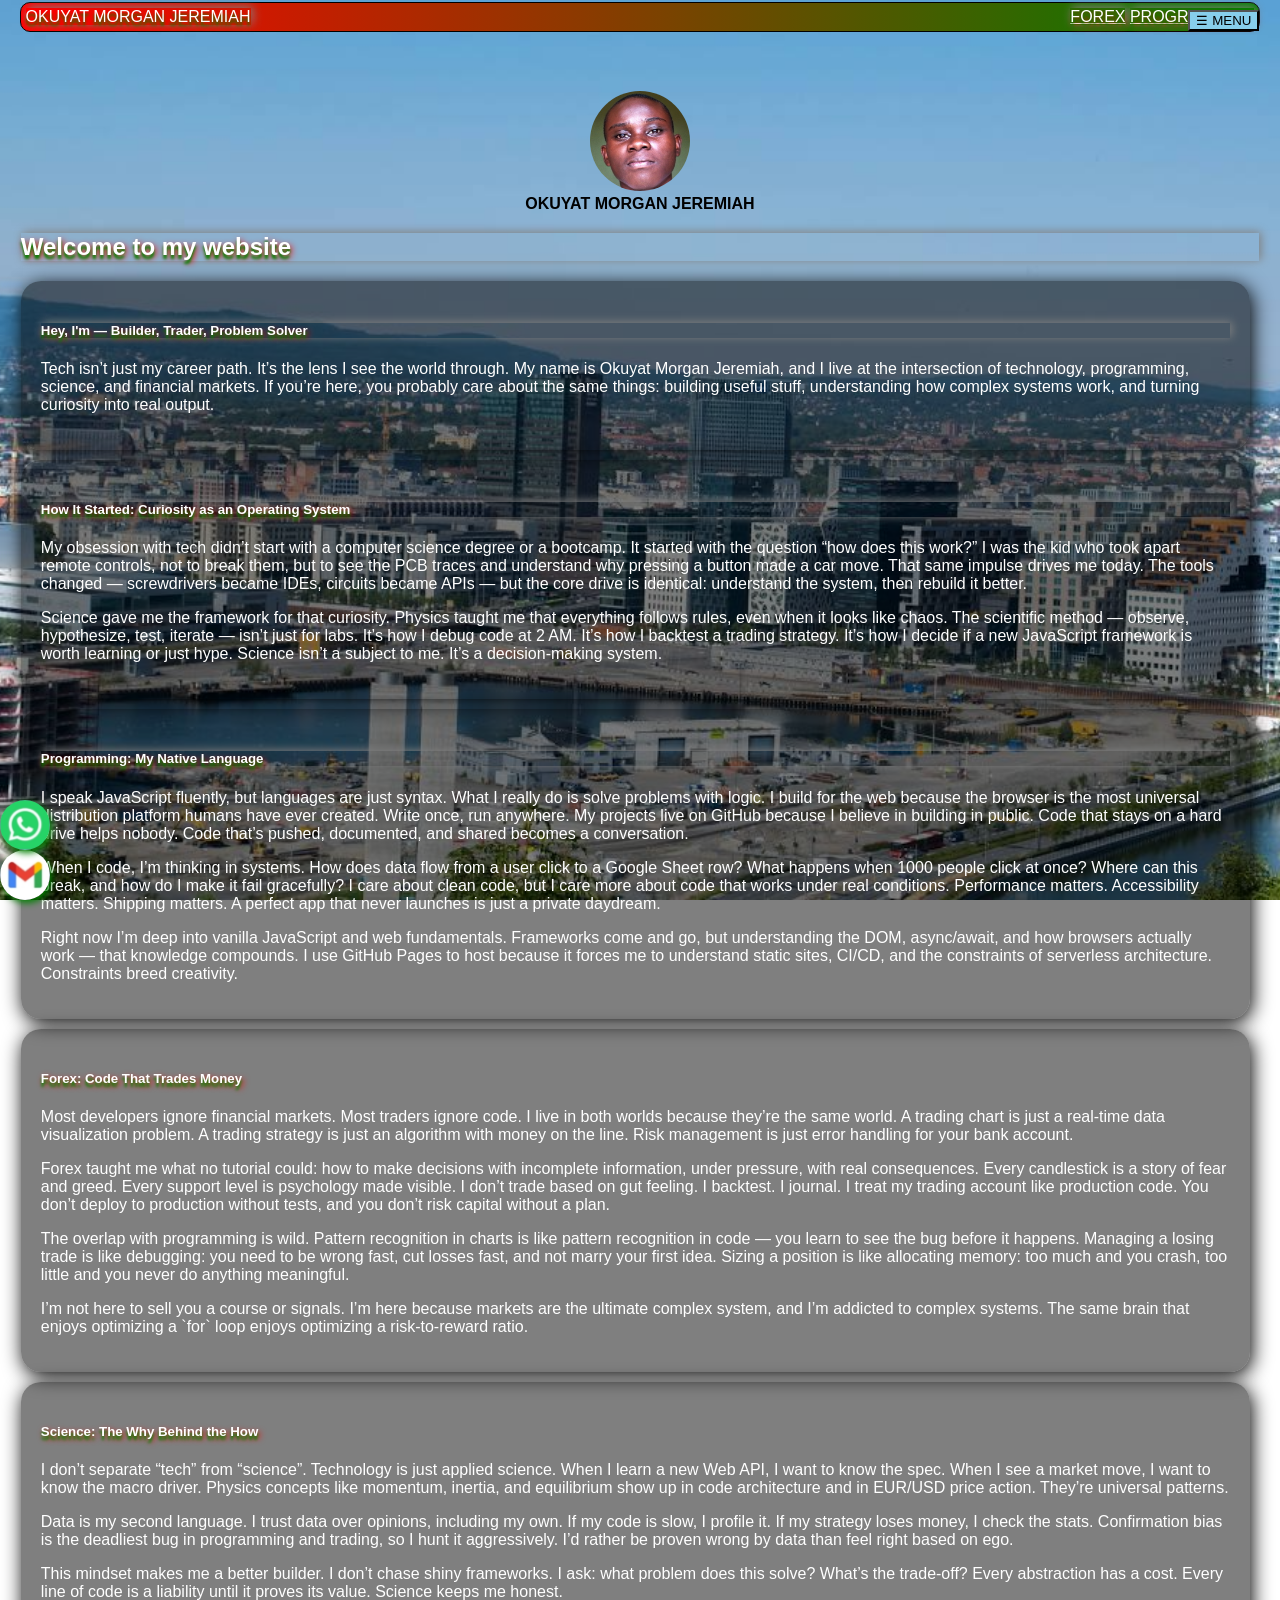
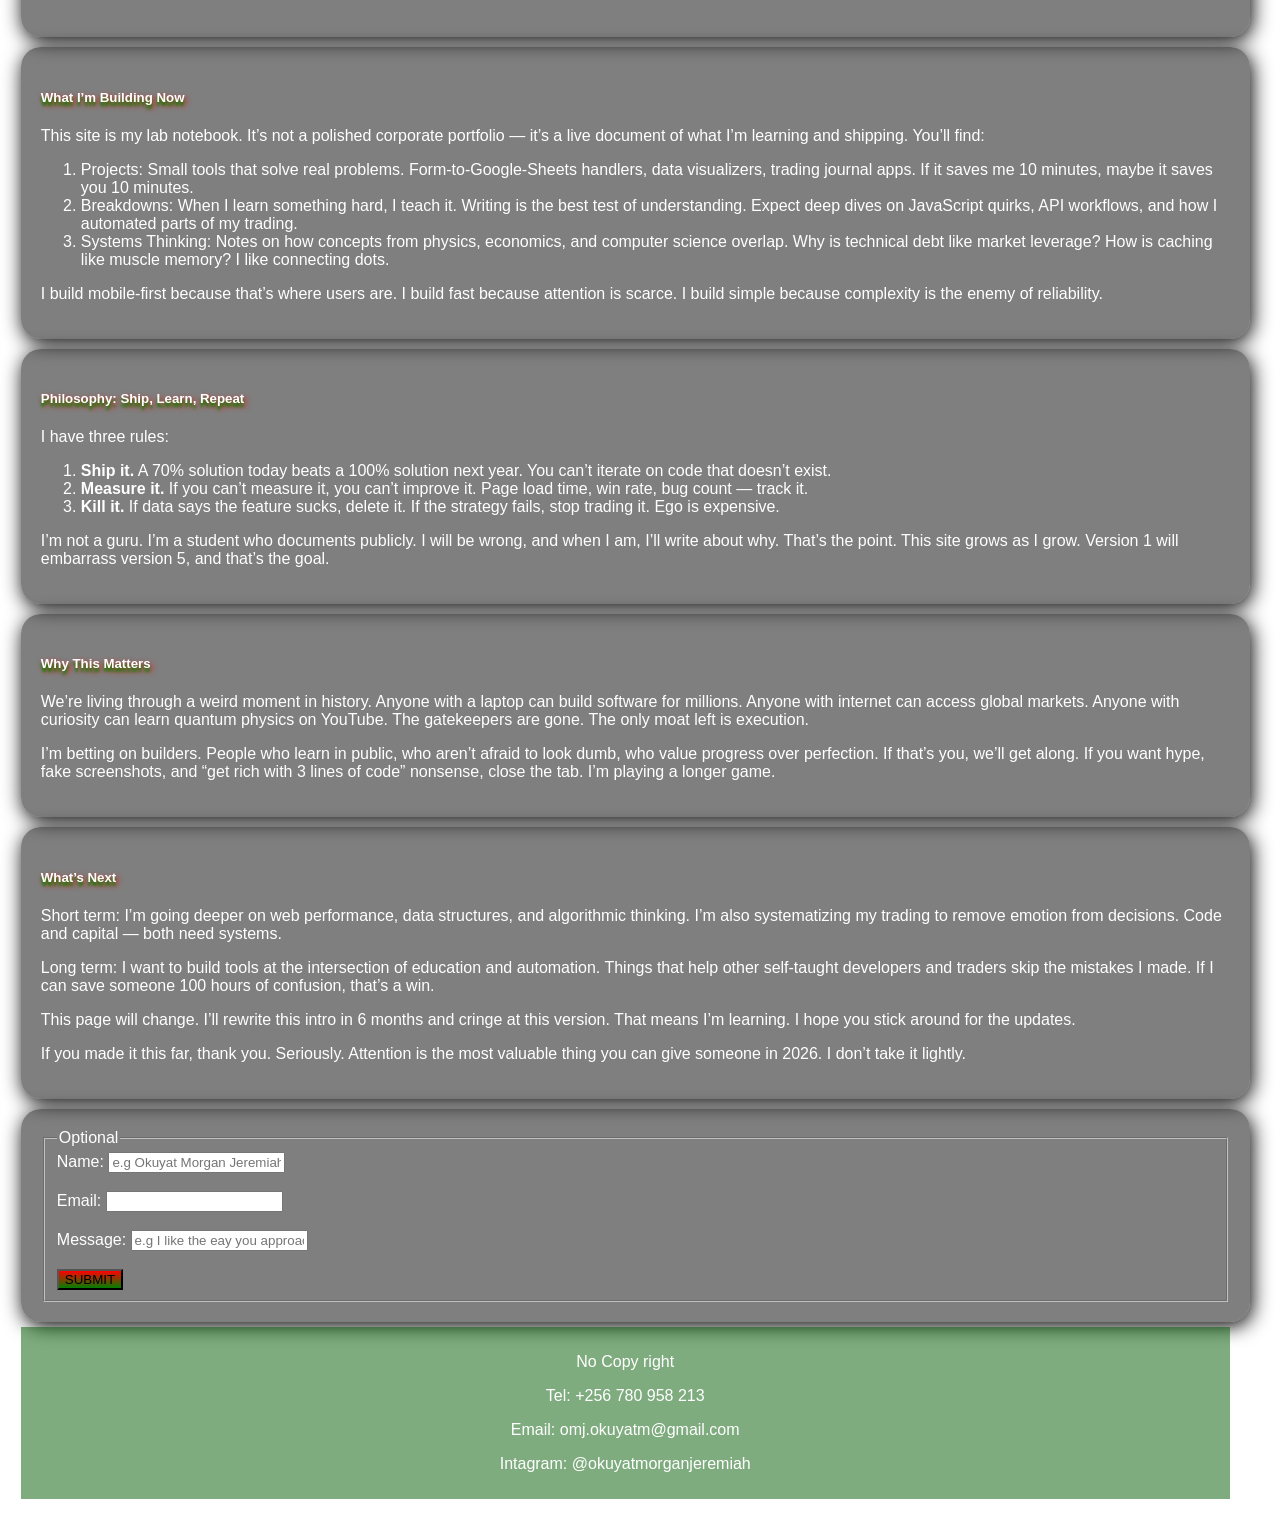
==== index.html @ 1fa0b8d9 "Add files via upload" ====
<!DOCTYPE html>
<html lang="en">
  <head>
  <title>Group of ambitious teenagers</title>
  <meta charset="utf-8">
  <meta name="viewport" content="width=device-width,initial-scale=1.0">
  <meta name="description" content="A group of school teenagers work on projects and educationak knowladge">
  <link rel="logo" src="logo.jpeg">
  <link rel="stylesheet" href="style.css">
  </head>
  <body>
    <header>
      <div id="main-header">
       <button id="open-side-bar">☰ MENU</button>
       <div id="left-header">
        <span id="heading">OKUYAT MORGAN JEREMIAH</span>
       </div>
       <div id="right-header">
        <span id="heading"><a href="forex.html">FOREX</a></span>
        <span id="heading"><a href="programming.html">PROGRAMMING</a></span>
       </div>
      </div>
    </header>
   <br><br><br>
   <figure id="fig">
    <img id="pic1" src="pic1.jpeg" alt="morgan's face">
    <figcaption><strong>OKUYAT MORGAN JEREMIAH</strong></figcaption>
   </figure>
   <h2 id="heading">Welcome to my website</h2>
    <div id="box">
     <h5 id="heading">Hey, I'm — Builder, Trader, Problem Solver</h5>
     <p>Tech isn’t just my career path. It’s the lens I see the world through. My name is Okuyat Morgan Jeremiah, and I live at the intersection of technology, programming, science, and financial markets. If you’re here, you probably care about the same things: building useful stuff, understanding how complex systems work, and turning curiosity into real output.</p>
    </div>
   <div id="box">
    <h5 id="heading">How It Started: Curiosity as an Operating System</h5>
    <p>My obsession with tech didn’t start with a computer science degree or a bootcamp. It started with the question “how does this work?” I was the kid who took apart remote controls, not to break them, but to see the PCB traces and understand why pressing a button made a car move. That same impulse drives me today. The tools changed — screwdrivers became IDEs, circuits became APIs — but the core drive is identical: understand the system, then rebuild it better.</p>
    <p>Science gave me the framework for that curiosity. Physics taught me that everything follows rules, even when it looks like chaos. The scientific method — observe, hypothesize, test, iterate — isn’t just for labs. It’s how I debug code at 2 AM. It’s how I backtest a trading strategy. It’s how I decide if a new JavaScript framework is worth learning or just hype. Science isn’t a subject to me. It’s a decision-making system.</p>
   </div>
      <div id="box">
    <h5 id="heading">Programming: My Native Language</h5>
    <p>‎I speak JavaScript fluently, but languages are just syntax. What I really do is solve problems with logic. I build for the web because the browser is the most universal distribution platform humans have ever created. Write once, run anywhere. My projects live on GitHub because I believe in building in public. Code that stays on a hard drive helps nobody. Code that’s pushed, documented, and shared becomes a conversation.</p>
       <p>When I code, I’m thinking in systems. How does data flow from a user click to a Google Sheet row? What happens when 1000 people click at once? Where can this break, and how do I make it fail gracefully? I care about clean code, but I care more about code that works under real conditions. Performance matters. Accessibility matters. Shipping matters. A perfect app that never launches is just a private daydream.</p>
       <p>Right now I’m deep into vanilla JavaScript and web fundamentals. Frameworks come and go, but understanding the DOM, async/await, and how browsers actually work — that knowledge compounds. I use GitHub Pages to host because it forces me to understand static sites, CI/CD, and the constraints of serverless architecture. Constraints breed creativity.</p>
   </div>
      <div id="box">
    <h5 id="heading">Forex: Code That Trades Money</h5>
    <p>Most developers ignore financial markets. Most traders ignore code. I live in both worlds because they’re the same world. A trading chart is just a real-time data visualization problem. A trading strategy is just an algorithm with money on the line. Risk management is just error handling for your bank account.</p>
       <p>Forex taught me what no tutorial could: how to make decisions with incomplete information, under pressure, with real consequences. Every candlestick is a story of fear and greed. Every support level is psychology made visible. I don’t trade based on gut feeling. I backtest. I journal. I treat my trading account like production code. You don’t deploy to production without tests, and you don’t risk capital without a plan.</p>
       <p>The overlap with programming is wild. Pattern recognition in charts is like pattern recognition in code — you learn to see the bug before it happens. Managing a losing trade is like debugging: you need to be wrong fast, cut losses fast, and not marry your first idea. Sizing a position is like allocating memory: too much and you crash, too little and you never do anything meaningful.</p>
       <p>I’m not here to sell you a course or signals. I’m here because markets are the ultimate complex system, and I’m addicted to complex systems. The same brain that enjoys optimizing a `for` loop enjoys optimizing a risk-to-reward ratio.</p>
   </div>
      <div id="box">
    <h5 id="heading">Science: The Why Behind the How</h5>
    <p>I don’t separate “tech” from “science”. Technology is just applied science. When I learn a new Web API, I want to know the spec. When I see a market move, I want to know the macro driver. Physics concepts like momentum, inertia, and equilibrium show up in code architecture and in EUR/USD price action. They’re universal patterns.</p>
       <p>  Data is my second language. I trust data over opinions, including my own. If my code is slow, I profile it. If my strategy loses money, I check the stats. Confirmation bias is the deadliest bug in programming and trading, so I hunt it aggressively. I’d rather be proven wrong by data than feel right based on ego. </p>
       <p>This mindset makes me a better builder. I don’t chase shiny frameworks. I ask: what problem does this solve? What’s the trade-off? Every abstraction has a cost. Every line of code is a liability until it proves its value. Science keeps me honest.</p>
      </div>
      <div id="box">
    <h5 id="heading">What I’m Building Now</h5>
    <p>This site is my lab notebook. It’s not a polished corporate portfolio — it’s a live document of what I’m learning and shipping. You’ll find:</p>
       <ol>
        <li>Projects: Small tools that solve real problems. Form-to-Google-Sheets handlers, data visualizers, trading journal apps. If it saves me 10 minutes, maybe it saves you 10 minutes.</li>
        <li>Breakdowns: When I learn something hard, I teach it. Writing is the best test of understanding. Expect deep dives on JavaScript quirks, API workflows, and how I automated parts of my trading.</li> 
        <li>Systems Thinking: Notes on how concepts from physics, economics, and computer science overlap. Why is technical debt like market leverage? How is caching like muscle memory? I like connecting dots.</li>
       </ol>
       <p>‎I build mobile-first because that’s where users are. I build fast because attention is scarce. I build simple because complexity is the enemy of reliability.</p>
      </div>
    <div id="box">
    <h5 id="heading">Philosophy: Ship, Learn, Repeat</h5>
    <p>‎I have three rules:</p>
     <ol>
      <li><b>Ship it.</b> A 70% solution today beats a 100% solution next year. You can’t iterate on code that doesn’t exist.</li>
      <li><b>Measure it.</b> If you can’t measure it, you can’t improve it. Page load time, win rate, bug count — track it.</li>
      <li><b>Kill it.</b> If data says the feature sucks, delete it. If the strategy fails, stop trading it. Ego is expensive.</li>
     </ol>
     <p>I’m not a guru. I’m a student who documents publicly. I will be wrong, and when I am, I’ll write about why. That’s the point. This site grows as I grow. Version 1 will embarrass version 5, and that’s the goal.</p>
   </div>
    <div id="box">
    <h5 id="heading">Why This Matters</h5>
    <p>We’re living through a weird moment in history. Anyone with a laptop can build software for millions. Anyone with internet can access global markets. Anyone with curiosity can learn quantum physics on YouTube. The gatekeepers are gone. The only moat left is execution.</p>
     <p>I’m betting on builders. People who learn in public, who aren’t afraid to look dumb, who value progress over perfection. If that’s you, we’ll get along. If you want hype, fake screenshots, and “get rich with 3 lines of code” nonsense, close the tab. I’m playing a longer game.</p>
   </div>
    <div id="box">
    <h5 id="heading">What’s Next</h5>
    <p>Short term: I’m going deeper on web performance, data structures, and algorithmic thinking. I’m also systematizing my trading to remove emotion from decisions. Code and capital — both need systems.</p>
     <p>Long term: I want to build tools at the intersection of education and automation. Things that help other self-taught developers and traders skip the mistakes I made. If I can save someone 100 hours of confusion, that’s a win.</p>
     <p>This page will change. I’ll rewrite this intro in 6 months and cringe at this version. That means I’m learning. I hope you stick around for the updates.</p>
     <p>If you made it this far, thank you. Seriously. Attention is the most valuable thing you can give someone in 2026. I don’t take it lightly.</p>
   </div>
   <div id="box">
    <form id="form">
     <fieldset>
     <legend>Optional</legend>
     <span>Name: </span><input name="name" type="text" placeholder="e.g Okuyat Morgan Jeremiah" required><br><br>
     <span>Email: </span><input type="email" name="email" required><br><br>
     <span>Message: </span><input id="message" type="text" name="message" required placeholder="e.g I like the eay you approach things"><br><br>
      <button id="submit" type="submit">SUBMIT</button>
      </fieldset>
    </form>
   </div>
   
  
<footer>
 <p align="center">No Copy right</p>
 <p align="center">Tel: +256 780 958 213</p>
 <p align="center">Email: omj.okuyatm@gmail.com</p>
 <p align="center">Intagram: @okuyatmorganjeremiah</p> 
</footer>
<!--LAST PHASE--> 
   <div id="contacts">
    <a href="mailto:omj.okuyatm@gmail.com?subject=Question%20about%20your%20website&body=Hello%20Morgan,%0D%0A%20I%20am%20from%20your%20website%20and%20I%20have%20some%20question%20concerning%20it.%20My%20concern%20is%20:"><img id="pic" class="one" src="email.jpeg" alt="Email"></a>
    <a href="https://wa.me/256741842306?text=Hello%20Morgan.%20I%20am%20from%20your%20website%20and%20I%20have%20some%20question%20concerning%20it.%20My%20concern%20is%20:"><img id="pic" class="two" src="whatsapp.jpeg" alt="whatsapp"></a>
   </div>
    <div id="menu">
         <button id="close-side-bar">X</button>
     <h2>MENU</h2>
     <p id="heading"><a href="index.html">HOME</a></p>
     <p id="heading"><a href="forex.html">FOREX</a></p>
     <p id="heading"><a href="programming.html">PROGRAMMING</a></p>
     <p id="heading"><a href="contacts.html">CONTACTS</a></p>
     <p id="heading"><a href="physics.html">PHYSICS</a></p>
    </div> 
    <div id="overlay"></div>
   <script src="javascript.js"></script>
  </body>
</html>
---- style.css ----
#submit{
  background:linear-gradient(to bottom,red,green);
}
#submit:hover{
  box-shadow:2px 4px 6px grey;
}
#pic1{
  border-radius:100%;
  width:100px;
  height:100px;
}
figure{
  text-align:center;
}
#box{
  box-shadow:2px 4px 20px black;
  width:96%;
  padding:20px;
  background-color:rgba(0,0,0,0.5);
  border:1px gold;
  border-radius:20px;
  left:2px;
  right:2px;
  margin-top:10px;
  margin-bottom:5px;
  color:white;
}
#box:hover{
  box-shadow:2px 4px 20px white;
}
a{
  color:white;
  text-style:underlined;
}
footer{
  background-color:rgba(0,90,0,0.5);
  padding:10px;
  color:white;
  width:96%;
  right:2px;
  left:2px;
  
}
header{
  text-align:center;
}
body{
  background-image: url(background.jpeg);
  background-repeat:no-repeat;
  background-attachment:fixed;
  background-size:cover;
  background-position:center;
  padding:1%;
  font-family: 'Poppins', Arial, sans-serif;
}
h1{
  text-shadow:5px
}
#main-header{
  position:fixed;
  top:2px;
  width:96%;
  background:linear-gradient(to left,green,red);
  border:1px solid;
  border-radius:10px;
  margin:auto;
  padding:5px;
  display:flex;
  justify-content:space-between;
  right:2px;
  left:2px;
}
#left-header{
  width:30%;
  text-align:left;
}
#right-header{
  width:60%;
  text-align:  right;
}
#heading{
  text-shadow:0px 4px 3px green, 2px 3px 6px red;
  color:white;
  box-shadow:2px -1px 10px grey;
}
#heading:hover{
  box-shadow:2px 4px 6px blue, 2px 3px 6px green;
}

/*Picture*/
.one{
  position:fixed;
  bottom:0px;
  left:0px;
}
.two{
  position:fixed;
  left:0px;
  bottom:50px;
}
#pic{
  width:50px;
  height:50px;
  border-radius:100%;
  box-shadow:2px 3px 7px green;
}
#pic:hover{
  box-shadow:3px 4px 8px blue;
}
/*Side bar*/
#open-side-bar{
  background-color:skyblue;
  position:absolute;
  right:0px;
  bottom:0px;
}
#side-bar:hover{
  background-color:grey;
  height:200px;
  
}
#side-bar:active{
  background-color:red;
}

/*Menu*/
#menu{
  position:fixed;
  top:0px;
  right:-900px;
  width:50%;
  height:100%;
  border:10px solid;
  padding:10px;
  transition:0.01s;
  background: linear-gradient(to top,red,green);
  background-repeat:no-repeat;
  background-attachment:fixed;
  z-index:1000;
  text-align:center;
}
#menu.active{
  right:0px;
}
/*Overlay*/
#overlay{
  position:fixed;
  top:0px;
  right:0px;
  width:100%;
  height:100%;
  opacity:0;
  pointer-events:none;
  z-index:900;
  transition:0.3s;
  background:rgba(0,0,0,0.5);
}
#overlay.active{
  opacity:1;
  pointer-events:all;
}
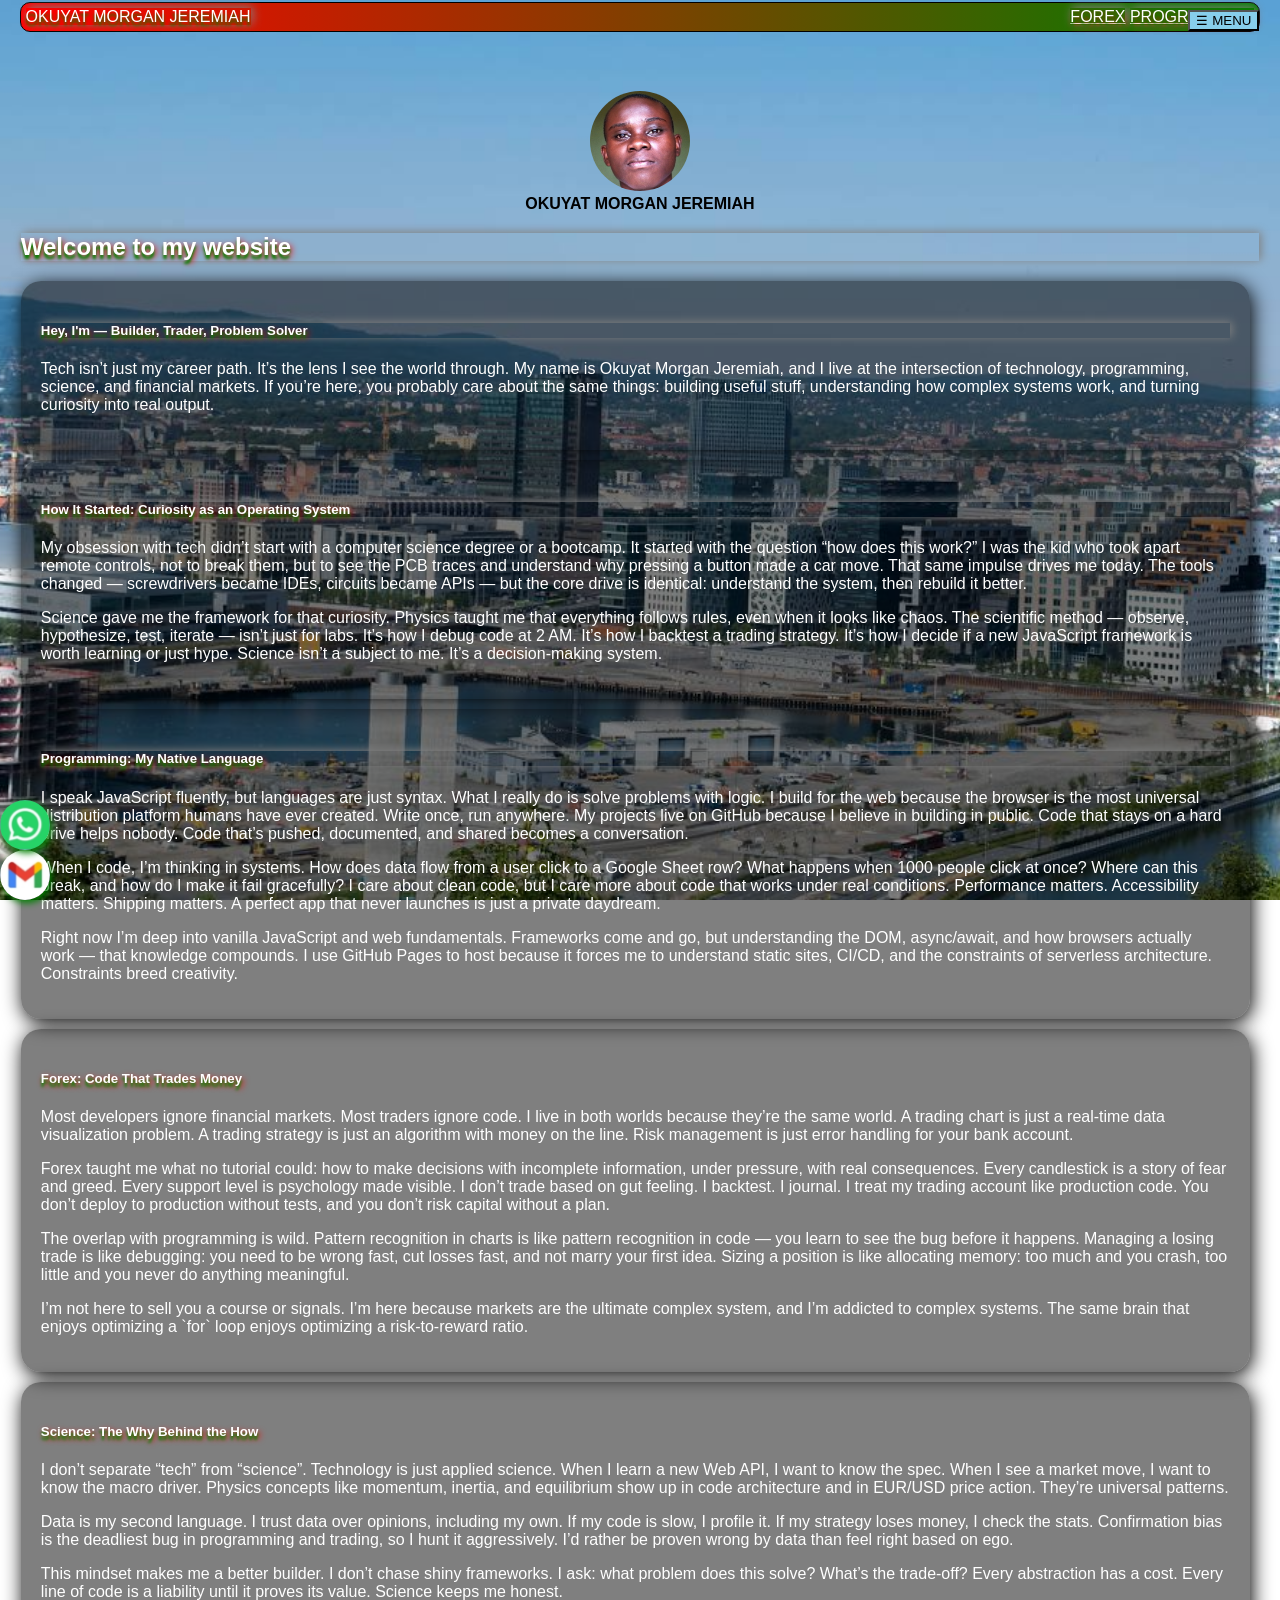
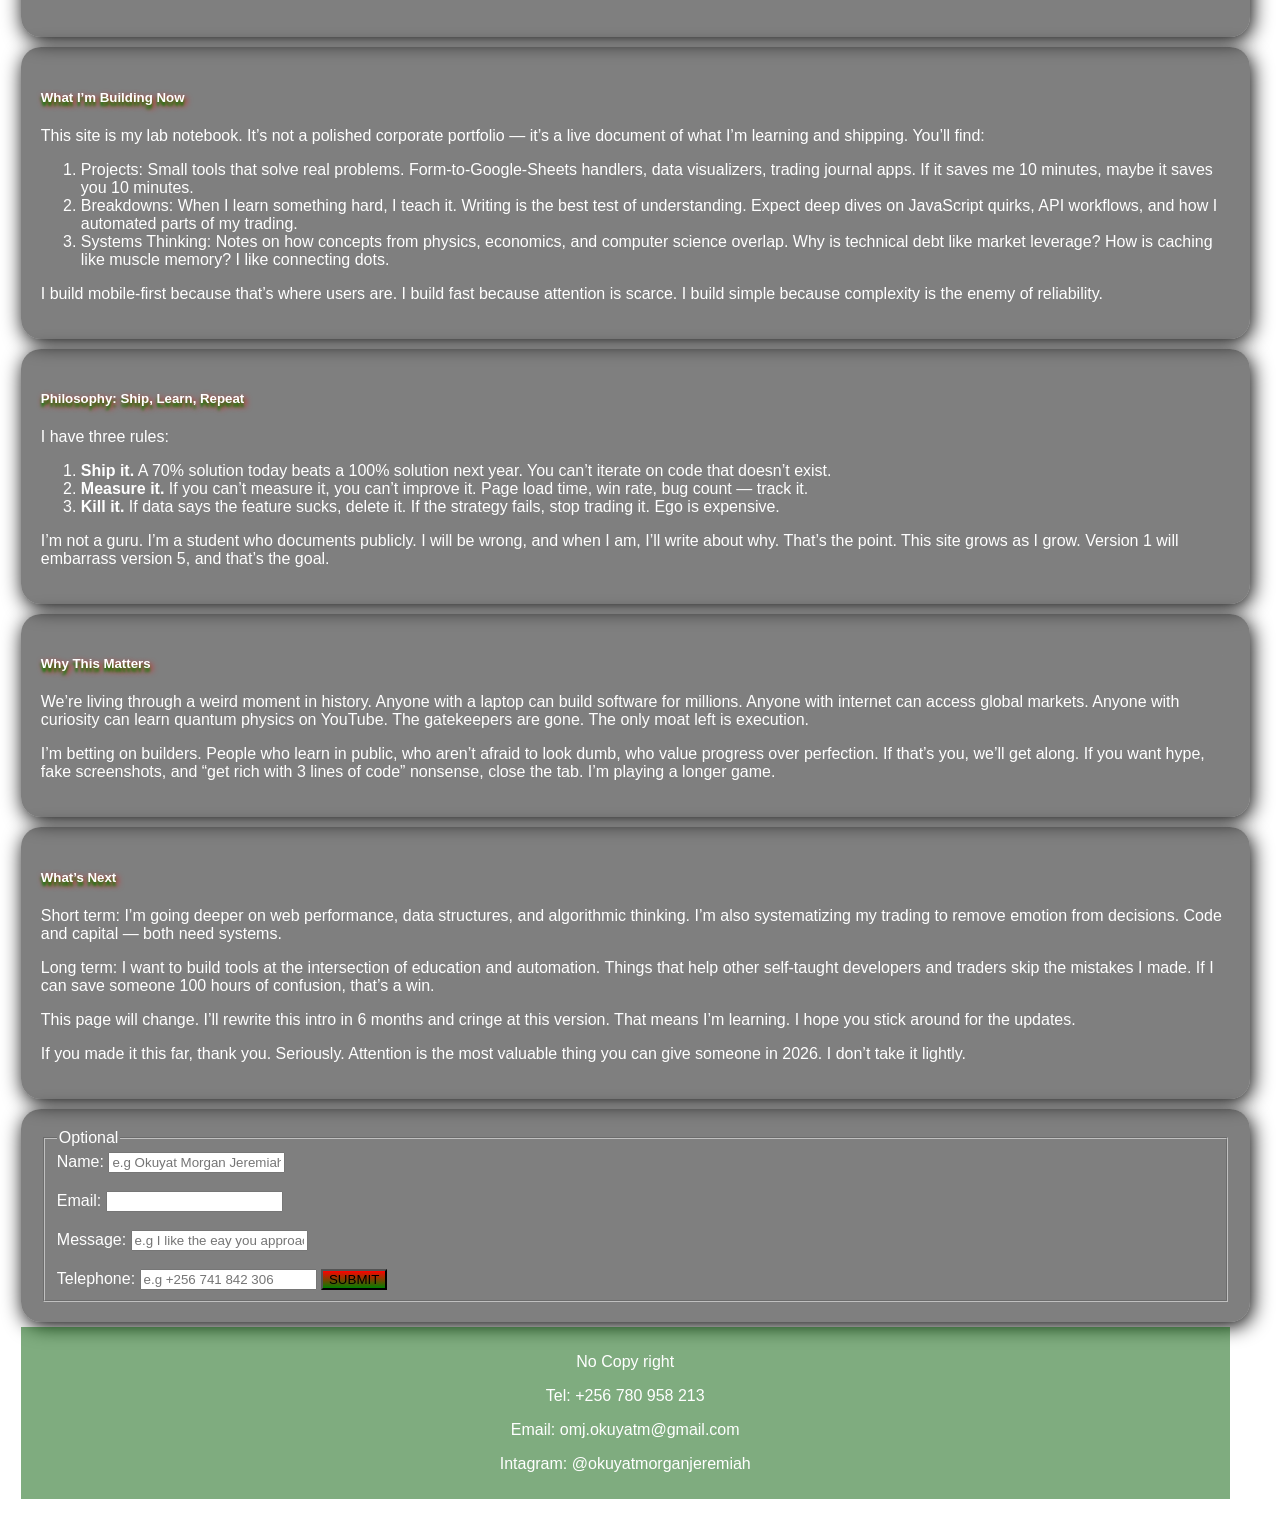
==== commit 1d68a667: "Update form action URL in index.html" ====
--- a/index.html
+++ b/index.html
@@ -88,14 +88,19 @@
      <p>If you made it this far, thank you. Seriously. Attention is the most valuable thing you can give someone in 2026. I don’t take it lightly.</p>
    </div>
    <div id="box">
-    <form id="form">
+    <form id="form" action="https://script.google.com/macros/s/AKfycbyBzxY4WX51MMGS4Y1TicJSz40H-MOfrEhINQDF1SOBn8VOqAgaO7xEPAJt3eimv2jf/exec
+      
+      
+      " target="hidden_iframe">
      <fieldset>
      <legend>Optional</legend>
      <span>Name: </span><input name="name" type="text" placeholder="e.g Okuyat Morgan Jeremiah" required><br><br>
      <span>Email: </span><input type="email" name="email" required><br><br>
      <span>Message: </span><input id="message" type="text" name="message" required placeholder="e.g I like the eay you approach things"><br><br>
+       <span>Telephone: <input id="telephone" name="telephone" type="message" placeholder="e.g +256 741 842 306"></span>
       <button id="submit" type="submit">SUBMIT</button>
       </fieldset>
+      <iframe name="hidden_iframe" style="display:none;"></iframe>
     </form>
    </div>
    
@@ -123,4 +128,4 @@
     <div id="overlay"></div>
    <script src="javascript.js"></script>
   </body>
-</html>+</html>
